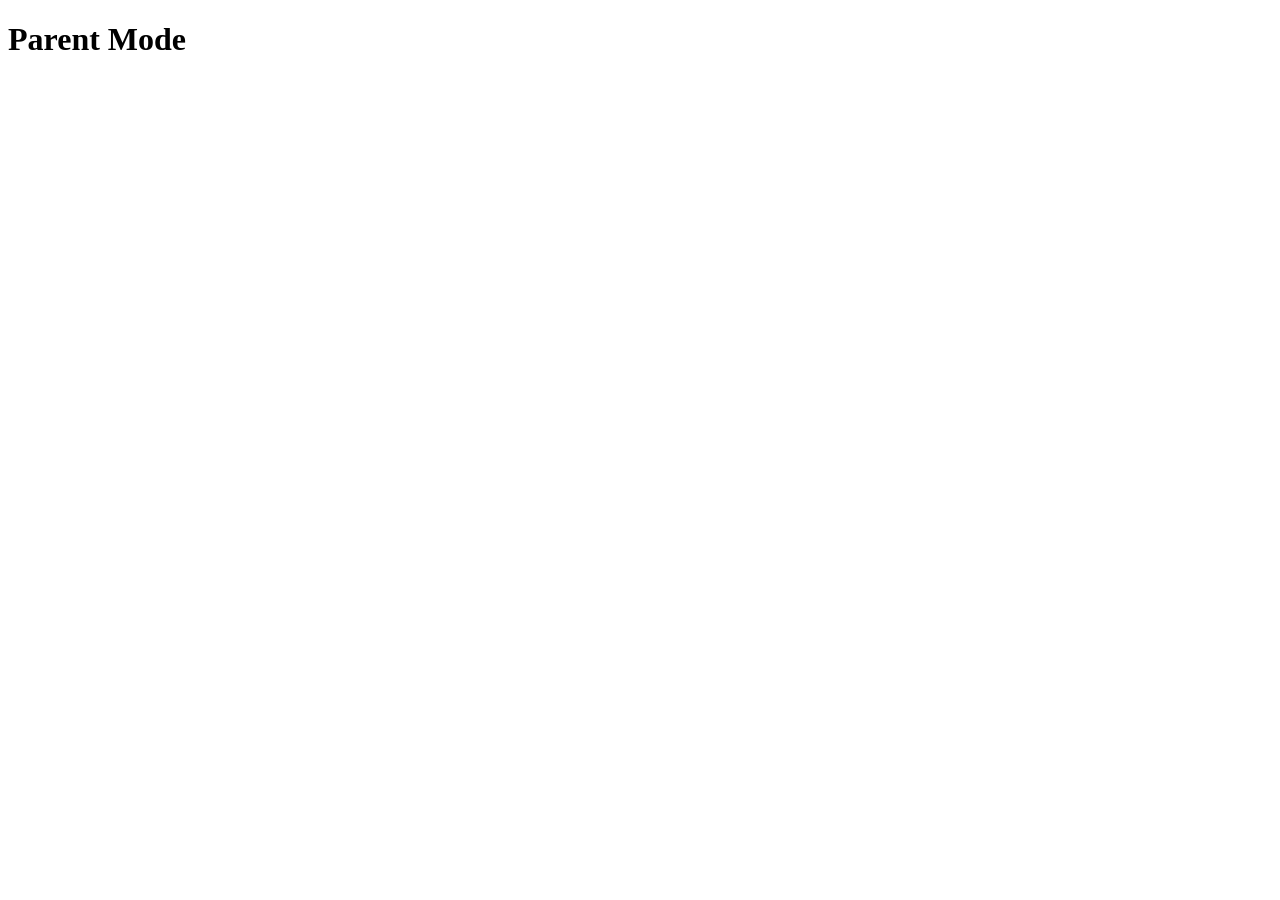
==== portal/parent/index.html @ 60bd256a "Complete Milestone 1.1 — Repository Bootstrap placeholder structure Fill out the portal/ skeleton to" ====
<!DOCTYPE html>
<html lang="en">
<head>
  <meta charset="UTF-8">
  <meta name="viewport" content="width=device-width, initial-scale=1.0">
  <title>Explorer Academy — Parent Mode</title>
  <link rel="stylesheet" href="../css/base.css">
  <link rel="stylesheet" href="../css/layout.css">
  <link rel="stylesheet" href="../css/components.css">
  <link rel="stylesheet" href="../css/themes.css">
</head>
<body>
  <header>
    <h1>Parent Mode</h1>
  </header>

  <main id="parent-app">
    <!-- Parent Mode renders here in a later milestone -->
  </main>

  <script type="module" src="../js/parent-mode.js"></script>
</body>
</html>
---- portal/css/base.css ----
/* base.css — Placeholder. Resets and root typography. No rules yet (Milestone 1.1). */
---- portal/css/layout.css ----
/* layout.css — Placeholder. Application shell layout. No rules yet (Milestone 1.1). */
---- portal/css/components.css ----
/* components.css — Placeholder. Shared UI component styling. No rules yet (Milestone 1.1). */
---- portal/css/themes.css ----
/* themes.css — Placeholder. Colour and theme variables. No rules yet (Milestone 1.1). */
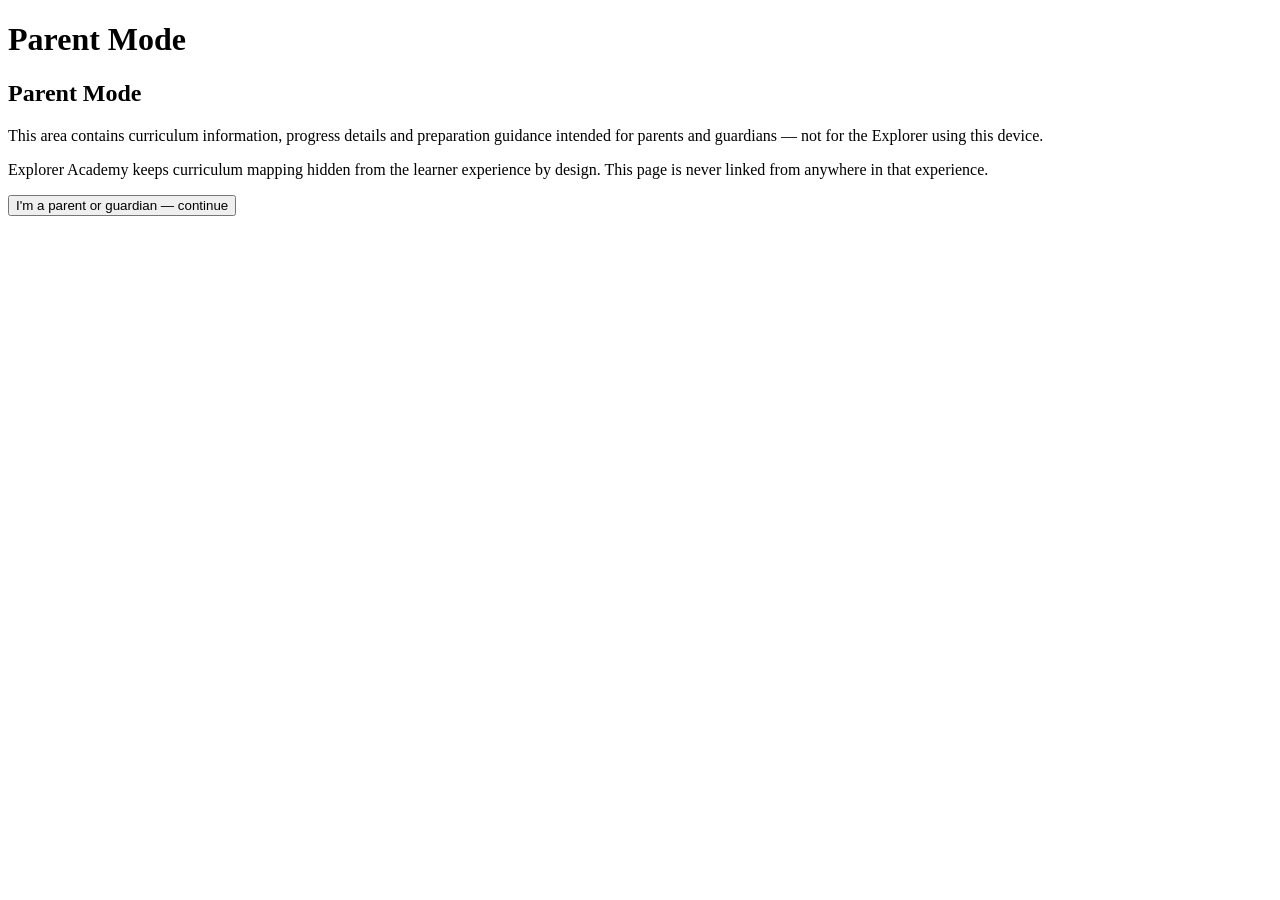
==== commit 8ffe8a61: "Phase 8: implement Parent Mode Replaces parent-mode.js's empty placeholder with a real implementatio" ====
--- a/portal/parent/index.html
+++ b/portal/parent/index.html
@@ -4,10 +4,16 @@
   <meta charset="UTF-8">
   <meta name="viewport" content="width=device-width, initial-scale=1.0">
   <title>Explorer Academy — Parent Mode</title>
-  <link rel="stylesheet" href="../css/base.css">
-  <link rel="stylesheet" href="../css/layout.css">
-  <link rel="stylesheet" href="../css/components.css">
-  <link rel="stylesheet" href="../css/themes.css">
+  <!-- Resolves every relative URL in this page (fetch() calls in
+       parent-mode.js included) as if this page lived at portal/ root, the
+       same assumption campaign-loader.js/mission-engine.js already make.
+       Without this, "campaigns/campaign01/..." fetches resolve to
+       portal/parent/campaigns/... instead of portal/campaigns/... -->
+  <base href="../">
+  <link rel="stylesheet" href="css/base.css">
+  <link rel="stylesheet" href="css/layout.css">
+  <link rel="stylesheet" href="css/components.css">
+  <link rel="stylesheet" href="css/themes.css">
 </head>
 <body>
   <header>
@@ -15,9 +21,9 @@
   </header>
 
   <main id="parent-app">
-    <!-- Parent Mode renders here in a later milestone -->
+    <!-- Parent Mode renders here, via js/parent-mode.js -->
   </main>
 
-  <script type="module" src="../js/parent-mode.js"></script>
+  <script type="module" src="js/parent-mode.js"></script>
 </body>
 </html>
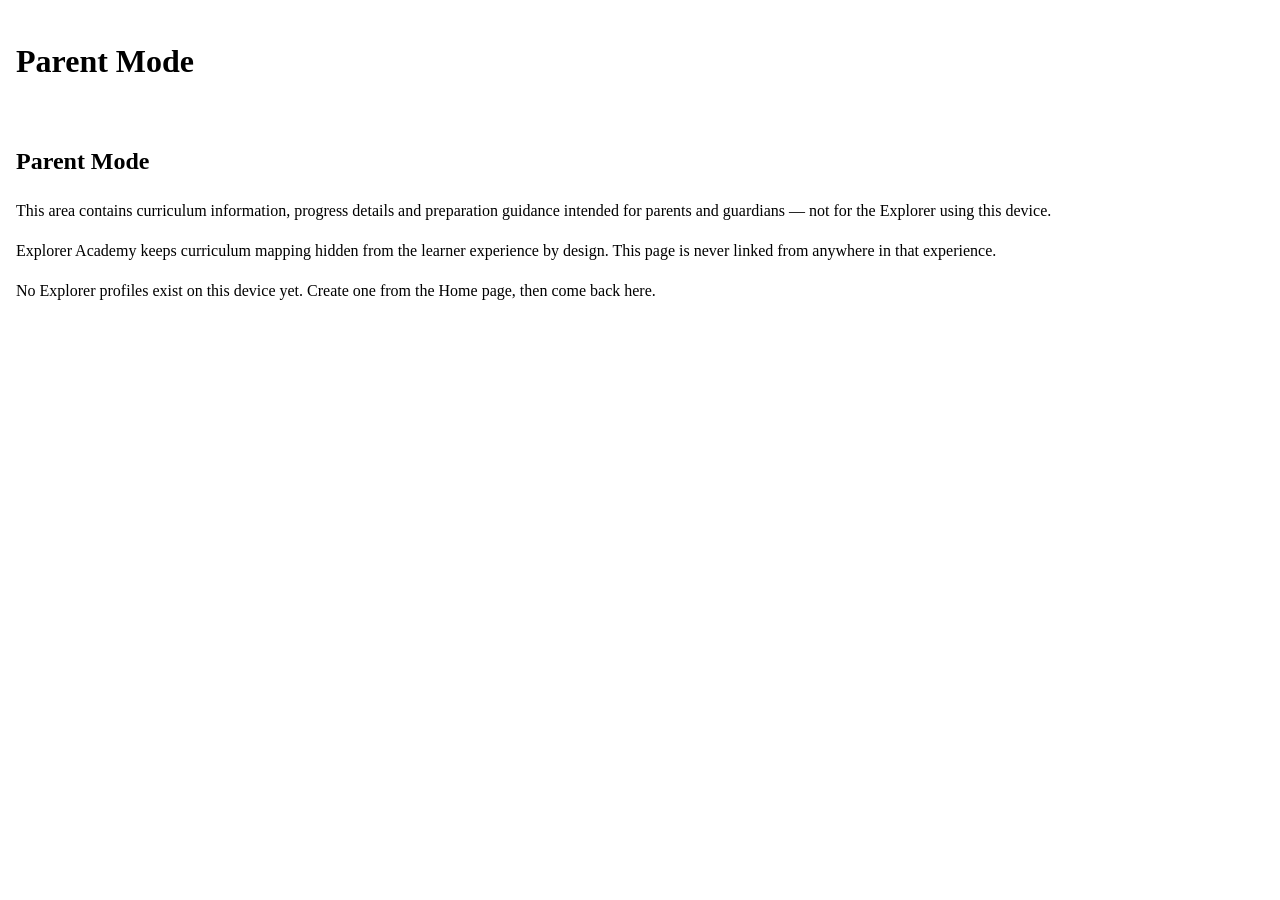
==== commit f3624797: "Add the Explorer's Field Journal to Parent Mode (ADR-029) Lets a parent produce a printable, persona" ====
--- a/portal/parent/index.html
+++ b/portal/parent/index.html
@@ -14,6 +14,7 @@
   <link rel="stylesheet" href="css/layout.css">
   <link rel="stylesheet" href="css/components.css">
   <link rel="stylesheet" href="css/themes.css">
+  <link rel="stylesheet" href="css/print.css">
 </head>
 <body>
   <header>
